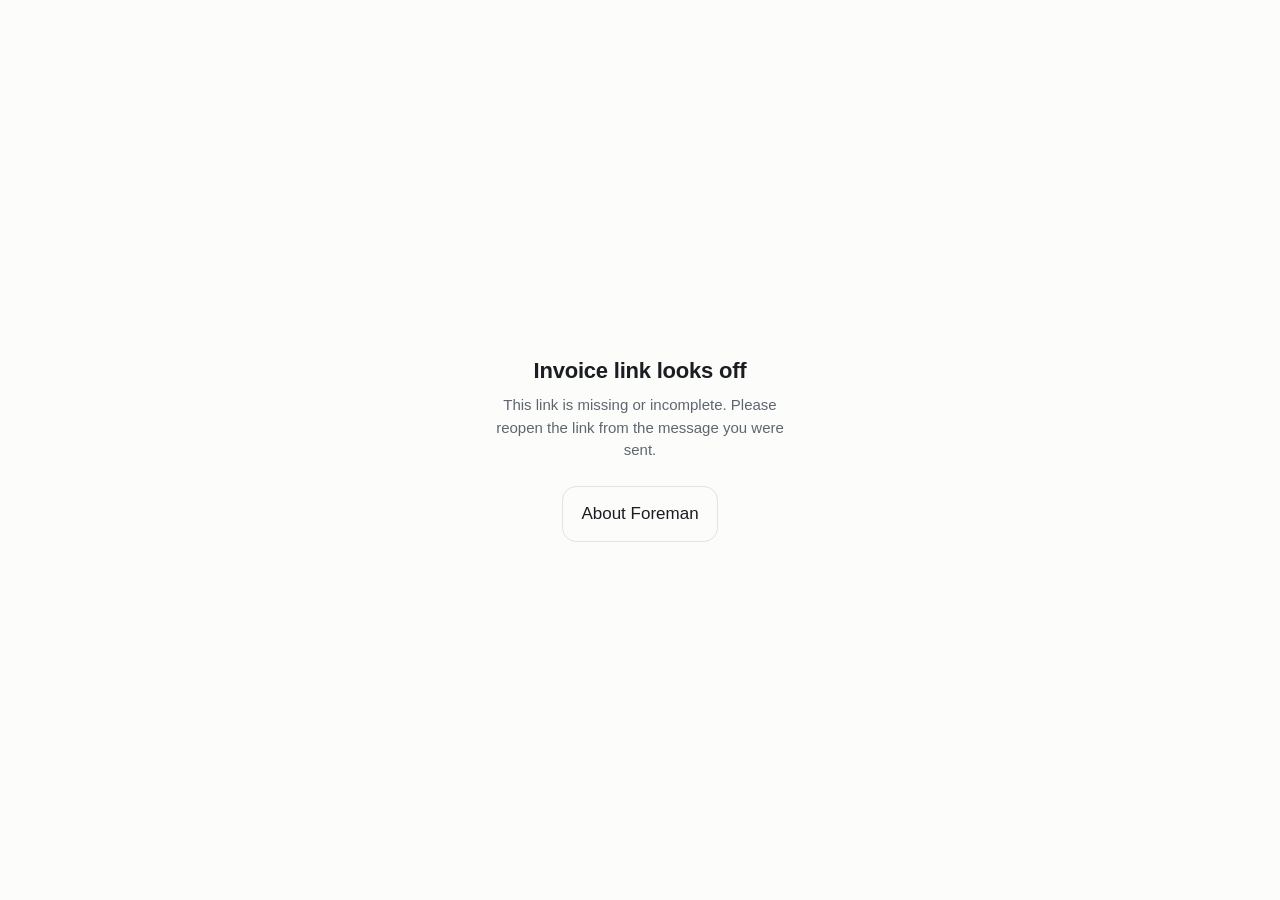
==== i/index.html @ 7fac0b07 "Foreman website: landing, privacy, terms, support, homeowner quote/invoice pages Co-Authored-By: Cla" ====
<!DOCTYPE html>
<html lang="en">
<head>
<meta charset="utf-8">
<meta name="viewport" content="width=device-width, initial-scale=1, viewport-fit=cover">
<title>Invoice — Foreman</title>
<meta name="description" content="Your invoice.">
<meta name="robots" content="noindex">
<meta name="theme-color" content="#fcfcfa" media="(prefers-color-scheme: light)">
<meta name="theme-color" content="#15171a" media="(prefers-color-scheme: dark)">
<link rel="stylesheet" href="/assets/foreman.css">
</head>
<body>

<div id="root" class="doc-wrap">
  <div id="loading" class="state-pad">
    <div class="spinner" aria-hidden="true"></div>
    <div class="state-body">Loading your invoice…</div>
  </div>
</div>

<script src="/assets/foreman.js"></script>
<script>
(function () {
  'use strict';
  var F = window.Foreman;
  var token = F.getToken();
  var root = document.getElementById('root');
  var CCY = 'USD';

  function stateScreen(title, body, link) {
    root.innerHTML =
      '<div class="state-pad">' +
        '<div class="state-title">' + F.escapeHtml(title) + '</div>' +
        '<div class="state-body">' + F.escapeHtml(body) + '</div>' +
        (link ? '<a class="btn-quiet" style="margin-top:14px" href="' + link.href + '">' + F.escapeHtml(link.label) + '</a>' : '') +
      '</div>';
  }

  if (!token || token.length < 16) {
    stateScreen('Invoice link looks off',
      'This link is missing or incomplete. Please reopen the link from the message you were sent.',
      { href: 'https://' + location.host + '/', label: 'About Foreman' });
    return;
  }

  function logoBadge(biz) {
    if (biz.logo_url) {
      return '<div class="logo-badge"><img src="' + F.escapeHtml(biz.logo_url) +
        '" alt="" onerror="this.parentNode.textContent=\'' + F.escapeHtml(F.initials(biz.name)) + '\'"></div>';
    }
    return '<div class="logo-badge">' + F.escapeHtml(F.initials(biz.name)) + '</div>';
  }
  function bizMeta(biz) {
    var bits = [];
    if (biz.license_no) bits.push('Lic #' + F.escapeHtml(biz.license_no));
    if (biz.insurance_no) bits.push('Insured');
    if (biz.phone) bits.push(F.escapeHtml(biz.phone));
    return bits.join(' · ');
  }
  function linesHtml(lines) {
    if (!lines || !lines.length) return '';
    return lines.map(function (l, i) {
      var last = i === lines.length - 1;
      var qty = F.lineQty(l);
      return '<div class="line"' + (last ? ' style="border-bottom:0"' : '') + '>' +
        '<div style="min-width:0">' +
          '<div class="line-desc">' + F.escapeHtml(l.description || '') + '</div>' +
          (qty ? '<div class="line-qty">' + F.escapeHtml(qty) + '</div>' : '') +
        '</div>' +
        '<div class="line-amt money-m">' + F.money(l.total, CCY) + '</div>' +
      '</div>';
    }).join('');
  }

  // Derive status: explicit doc.status, else infer from amounts + due date.
  function deriveState(doc) {
    var total = Number(doc.total || 0);
    var paid = Number(doc.amount_paid || 0);
    var balance = Math.max(0, total - paid);
    var status = doc.status;
    var overdue = false;
    if (status !== 'paid' && balance > 0 && doc.due_date) {
      var due = new Date(doc.due_date);
      if (!isNaN(due.getTime()) && due.getTime() < Date.now()) overdue = true;
    }
    var kind;
    if (status === 'paid' || balance <= 0) kind = 'paid';
    else if (paid > 0) kind = 'partial';
    else if (overdue || status === 'overdue') kind = 'overdue';
    else kind = 'due';
    return { kind: kind, total: total, paid: paid, balance: balance };
  }

  function stampFor(kind) {
    var label = { paid: 'Paid', partial: 'Partial', overdue: 'Overdue', due: 'Due' }[kind];
    return '<span class="stamp stamp--' + kind + ' stamp--animate">' + label + '</span>';
  }

  function render(payload) {
    var doc = payload.document;
    var biz = payload.business || {};
    var lines = payload.lines || [];
    CCY = biz.currency || 'USD';
    var st = deriveState(doc);

    var billedTo = payload.client_first_name ? F.escapeHtml(payload.client_first_name) : 'You';

    // Big balance / paid block.
    var balanceBlock;
    if (st.kind === 'paid') {
      var paidWhen = doc.due_date ? '' : '';
      balanceBlock =
        '<div class="balance-block">' +
          '<div class="balance-label">Balance due</div>' +
          '<div class="money-xl" style="color:var(--cash)">' + F.money(0, CCY) + '</div>' +
          '<div class="balance-note" style="color:var(--cash)">Paid in full — thank you!</div>' +
        '</div>';
    } else {
      var paidNote = st.paid > 0
        ? '<div class="balance-note" style="color:var(--cash)">' + F.money(st.paid, CCY) + ' paid — thanks</div>'
        : '';
      var dueNote = '';
      if (st.kind === 'overdue' && doc.due_date) {
        dueNote = '<div class="balance-note" style="color:var(--alarm)">Was due ' + F.escapeHtml(F.formatDate(doc.due_date)) + '</div>';
      } else if (doc.due_date) {
        dueNote = '<div class="balance-note">Due ' + F.escapeHtml(F.formatDate(doc.due_date)) + '</div>';
      }
      balanceBlock =
        '<div class="balance-block">' +
          '<div class="balance-label">Balance due</div>' +
          '<div class="money-xl">' + F.money(st.balance, CCY) + '</div>' +
          paidNote + dueNote +
        '</div>';
    }

    // Totals: total, payments applied, bottom line.
    var paymentRow = st.paid > 0
      ? '<div class="total-row" style="margin-top:8px"><div class="total-label">Paid to date</div>' +
        '<div class="money-s" style="color:var(--cash)">−' + F.money(st.paid, CCY) + '</div></div>'
      : '';
    var bottomLabel = st.kind === 'paid' ? 'Paid in full' : 'Balance due';
    var bottomColor = st.kind === 'paid' ? 'var(--cash)' : (st.kind === 'overdue' ? 'var(--alarm)' : 'var(--ink)');
    var bottomAmt = st.kind === 'paid' ? F.money(st.total, CCY) : F.money(st.balance, CCY);

    var taxRow = (Number(doc.tax_amount) > 0 || Number(doc.tax_rate) > 0)
      ? '<div class="total-row"><div class="total-label">Tax' +
          (doc.tax_rate ? ' (' + doc.tax_rate + '%)' : '') + '</div>' +
          '<div class="money-s">' + F.money(doc.tax_amount, CCY) + '</div></div>'
      : '';

    var issued = doc.due_date ? '' : '';
    var dueLine = doc.due_date
      ? '<div class="meta-sub">Due ' + F.escapeHtml(F.formatDate(doc.due_date)) + '</div>'
      : '';

    // Payment instructions (no online payment in scope — never a fake button).
    var payHint;
    if (st.kind === 'paid') {
      payHint = 'This page is your receipt. Thank you for your business.';
    } else {
      var contact = biz.email ? biz.email : (biz.phone ? biz.phone : 'the business');
      payHint = 'To pay ' + F.money(st.balance, CCY) + ', contact ' +
        F.escapeHtml(biz.name || 'the business') +
        (biz.email || biz.phone ? ' at ' + F.escapeHtml(contact) : '') +
        ' to arrange payment. Or reply to the message this invoice came from.';
    }
    var terms = biz.terms ? ' ' + F.escapeHtml(biz.terms) : '';

    var contactBtn = '';
    if (st.kind !== 'paid' && (biz.email || biz.phone)) {
      var href = biz.email
        ? 'mailto:' + biz.email + '?subject=' + encodeURIComponent('Payment for invoice' + (doc.number != null ? ' #' + doc.number : ''))
        : 'sms:' + String(biz.phone).replace(/[^\d+]/g, '');
      contactBtn = '<div class="dock"><div class="dock-inner">' +
        '<a class="btn-primary" style="display:flex;align-items:center;justify-content:center;text-decoration:none" href="' + href + '">Contact about payment</a>' +
        '</div></div>';
    }

    var watermark = biz.watermark ? '<span class="watermark-note">Made with Foreman</span>' : '';

    root.innerHTML =
      '<div class="doc-col">' +
        '<div class="doc-card">' +
          '<div class="letterhead">' +
            '<div class="letterhead-row">' +
              logoBadge(biz) +
              '<div style="min-width:0">' +
                '<div class="biz-name">' + F.escapeHtml(biz.name || 'Your tradesperson') + '</div>' +
                (bizMeta(biz) ? '<div class="biz-meta">' + bizMeta(biz) + '</div>' : '') +
              '</div>' +
            '</div>' +
            '<div class="letterhead-stamp">' + stampFor(st.kind) + '</div>' +
          '</div>' +
          '<div class="doc-hr doc-hr--inset"></div>' +
          '<div class="meta-row">' +
            '<div>' +
              '<div class="meta-label">Billed to</div>' +
              '<div class="meta-strong">' + billedTo + '</div>' +
            '</div>' +
            '<div class="meta-right">' +
              '<div class="meta-label">Invoice' + (doc.number != null ? ' #' + F.escapeHtml(String(doc.number)) : '') + '</div>' +
              dueLine +
            '</div>' +
          '</div>' +
          '<div class="doc-hr"></div>' +
          balanceBlock +
          '<div class="doc-hr"></div>' +
          linesHtml(lines) +
          '<div class="totals">' +
            '<div class="total-row"><div class="total-label">Subtotal</div>' +
              '<div class="money-s">' + F.money(doc.subtotal, CCY) + '</div></div>' +
            taxRow +
            '<div class="total-row" style="margin-top:8px"><div class="total-label">Total</div>' +
              '<div class="money-s">' + F.money(st.total, CCY) + '</div></div>' +
            paymentRow +
            '<div class="totals-rule"></div>' +
            '<div class="total-row"><div class="grand-label">' + bottomLabel + '</div>' +
              '<div class="money-m" style="color:' + bottomColor + '">' + bottomAmt + '</div></div>' +
          '</div>' +
          '<div class="doc-hr doc-hr--inset"></div>' +
          '<div class="footnote">' + payHint + terms + '</div>' +
        '</div>' +
        '<div class="sent-with"><a href="https://' + location.host + '/">Sent with Foreman</a>' + watermark + '</div>' +
      '</div>' +
      contactBtn;
  }

  F.fetchDocument('invoice', token).then(function (res) {
    if (res.status === 404) {
      stateScreen('Invoice not found',
        'This invoice link is invalid or has been removed. Double-check the link, or reach out to the business that sent it.',
        { href: 'https://' + location.host + '/', label: 'About Foreman' });
      return;
    }
    if (!res.ok || !res.data || !res.data.document) {
      stateScreen('Couldn’t load this invoice',
        'Something went wrong on our end. Please try again in a moment.', null);
      return;
    }
    render(res.data);
  }).catch(function () {
    stateScreen('Couldn’t load this invoice',
      'Check your internet connection and try again.', null);
  });
})();
</script>
</body>
</html>
---- assets/foreman.css ----
/* Foreman web tokens + shared styles.
   Source of truth: ios/Foreman/DesignSystem/Tokens.swift and web/styles/tokens.css.
   Pure CSS, no build step. Mobile-first. */

:root {
  --ink: #1a1d21;
  --paper: #fcfcfa;
  --paper-raised: #ffffff;
  --steel: #5e6670;
  --hairline: #e4e2dd;
  --blaze: #ff6b2c;       /* Accept & sign CTA only */
  --cash: #1e7f4f;
  --flag: #d97e00;
  --alarm: #c92f2f;

  --radius-card: 14px;
  --radius-sheet: 20px;
  --pad-s: 16px;
  --pad-m: 20px;
  --pad-l: 24px;

  --font-ui: -apple-system, BlinkMacSystemFont, "SF Pro Text", "Segoe UI", Roboto, sans-serif;
  --font-money: ui-rounded, "SF Pro Rounded", -apple-system, "Segoe UI", sans-serif;

  --shadow-card: 0 1px 3px rgba(26, 29, 33, 0.05);
  --shadow-cta: 0 6px 18px rgba(255, 107, 44, 0.3);
}

@media (prefers-color-scheme: dark) {
  :root {
    --ink: #f3f2ef;
    --paper: #15171a;
    --paper-raised: #1e2125;
    --steel: #9ba1a8;
    --hairline: #2a2e33;
    --blaze: #ff7a3d;
    --cash: #34c779;
    --flag: #e8930f;
    --alarm: #e0524f;
    --shadow-card: 0 1px 3px rgba(0, 0, 0, 0.3);
  }
}

* { box-sizing: border-box; }

html, body {
  margin: 0;
  padding: 0;
  background: var(--paper);
  color: var(--ink);
  font-family: var(--font-ui);
  -webkit-font-smoothing: antialiased;
  text-rendering: optimizeLegibility;
}

a { color: inherit; }

/* ---- Money type ---- */
.money-xl { font-family: var(--font-money); font-weight: 800; font-size: 40px; line-height: 1.1; font-variant-numeric: tabular-nums; }
.money-l  { font-family: var(--font-money); font-weight: 800; font-size: 32px; line-height: 1.1; font-variant-numeric: tabular-nums; }
.money-m  { font-family: var(--font-money); font-weight: 700; font-size: 22px; font-variant-numeric: tabular-nums; }
.money-s  { font-family: var(--font-money); font-weight: 600; font-size: 17px; font-variant-numeric: tabular-nums; }

/* ---- The Stamp — the brand signature ---- */
.stamp {
  display: inline-block;
  padding: 4px 14px;
  border: 2.5px solid currentColor;
  border-radius: 8px;
  transform: rotate(-4deg);
  opacity: 0.85;
  font-weight: 800;
  font-size: 13px;
  letter-spacing: 0.08em;
  text-transform: uppercase;
  font-stretch: condensed;
  white-space: nowrap;
  font-family: var(--font-ui);
}
.stamp--sent, .stamp--viewed, .stamp--declined, .stamp--draft, .stamp--due { color: var(--steel); }
.stamp--accepted, .stamp--paid { color: var(--cash); }
.stamp--partial { color: var(--flag); }
.stamp--overdue { color: var(--alarm); }

@keyframes stamp-slam {
  0% { transform: rotate(-4deg) scale(1.6); opacity: 0; }
  60% { transform: rotate(-4deg) scale(0.96); opacity: 0.9; }
  100% { transform: rotate(-4deg) scale(1); opacity: 0.85; }
}
.stamp--animate { animation: stamp-slam 0.35s cubic-bezier(0.2, 0.9, 0.3, 1.2) both; }

@keyframes fade-in { 0% { opacity: 0; } 100% { opacity: 1; } }
@keyframes sheet-up { 0% { transform: translateY(100%); } 100% { transform: translateY(0); } }

@media (prefers-reduced-motion: reduce) {
  .stamp--animate { animation: none; }
  *, *::before, *::after { animation-duration: 0.001ms !important; animation-iteration-count: 1 !important; transition-duration: 0.001ms !important; }
}

/* ---- Buttons ---- */
.btn-primary {
  flex: 1;
  min-height: 56px;
  background: var(--blaze);
  color: #fff;
  border: 0;
  border-radius: var(--radius-card);
  font: 600 17px var(--font-ui);
  cursor: pointer;
  box-shadow: var(--shadow-cta);
  transition: transform 0.12s ease, filter 0.12s ease;
}
.btn-primary:active { transform: scale(0.985); filter: brightness(0.96); }
.btn-primary:disabled { opacity: 0.5; cursor: default; box-shadow: none; }

.btn-quiet {
  display: inline-flex;
  align-items: center;
  justify-content: center;
  min-height: 56px;
  padding: 0 18px;
  background: transparent;
  color: var(--ink);
  border: 1px solid var(--hairline);
  border-radius: var(--radius-card);
  font: 500 17px var(--font-ui);
  text-decoration: none;
  cursor: pointer;
}

/* ---- Document card (quote / invoice) ---- */
.doc-wrap {
  min-height: 100vh;
  display: flex;
  flex-direction: column;
  align-items: center;
}
.doc-col {
  width: 100%;
  max-width: 480px;
  padding: 20px 16px 0;
}
.doc-card {
  background: var(--paper-raised);
  border: 1px solid var(--hairline);
  border-radius: var(--radius-card);
  box-shadow: var(--shadow-card);
  position: relative;
  overflow: hidden;
}
.doc-hr { height: 1px; background: var(--hairline); }
.doc-hr--inset { margin: 0 20px; }

.letterhead { padding: 24px 20px 18px; position: relative; }
.letterhead-row { display: flex; align-items: center; gap: 13px; padding-right: 92px; }
.logo-badge {
  width: 48px; height: 48px; border-radius: 11px;
  background: var(--ink); color: var(--paper);
  display: flex; align-items: center; justify-content: center;
  font-size: 19px; font-weight: 800; flex: none; overflow: hidden;
}
.logo-badge img { width: 100%; height: 100%; object-fit: cover; }
.biz-name { font-size: 19px; font-weight: 800; letter-spacing: -0.01em; }
.biz-meta { font-size: 12px; font-weight: 500; color: var(--steel); margin-top: 2px; letter-spacing: 0.02em; }
.letterhead-stamp { position: absolute; top: 18px; right: 18px; }

.meta-row { padding: 16px 20px; display: flex; justify-content: space-between; gap: 12px; }
.meta-label { font-size: 12px; font-weight: 600; color: var(--steel); }
.meta-strong { font-size: 16px; font-weight: 600; margin-top: 2px; }
.meta-sub { font-size: 14px; color: var(--steel); margin-top: 1px; }
.meta-right { text-align: right; }

.scope { padding: 16px 20px; }
.scope-title { font-size: 12px; font-weight: 600; color: var(--steel); }
.scope-body { font-size: 15px; line-height: 1.55; margin-top: 6px; text-wrap: pretty; }

.line {
  padding: 14px 20px;
  display: flex; align-items: center; justify-content: space-between; gap: 12px;
  border-bottom: 1px solid var(--hairline);
}
.line-desc { font-size: 15px; font-weight: 600; }
.line-qty { font-size: 13px; color: var(--steel); margin-top: 2px; }
.line-amt { flex: none; }

.totals { padding: 16px 20px 18px; }
.total-row { display: flex; justify-content: space-between; align-items: baseline; }
.total-row + .total-row { margin-top: 8px; }
.total-label { font-size: 15px; color: var(--steel); }
.grand-label { font-size: 17px; font-weight: 700; color: var(--ink); }
.totals-rule { height: 1px; background: var(--hairline); margin: 14px 0 12px; }

.balance-block { padding: 18px 20px; }
.balance-label { font-size: 13px; font-weight: 600; color: var(--steel); }
.balance-note { margin-top: 4px; font-size: 15px; font-weight: 600; }

.footnote { padding: 14px 20px 18px; font-size: 13px; color: var(--steel); line-height: 1.5; }
.excl { padding: 14px 20px; }
.excl-label { font-size: 12px; font-weight: 600; color: var(--steel); }
.excl-body { font-size: 14px; color: var(--steel); margin-top: 3px; line-height: 1.45; }

.sig-block { padding: 16px 20px 20px; animation: fade-in 0.5s ease-out both; }
.sig-img { height: 56px; display: block; max-width: 260px; }
.sig-line { height: 1px; background: var(--ink); opacity: 0.5; max-width: 260px; }
.sig-caption { font-size: 13px; color: var(--steel); margin-top: 6px; }

.sent-with {
  text-align: center;
  padding: 20px 0 8px;
  font-size: 13px;
  color: var(--steel);
}
.sent-with a { color: var(--steel); text-decoration: none; font-weight: 600; }
.watermark-note { display: block; font-size: 11px; opacity: 0.7; margin-top: 2px; }

/* ---- Sticky accept / pay bar ---- */
.dock {
  position: fixed; left: 0; right: 0; bottom: 0; z-index: 20;
  background: var(--paper-raised);
  border-top: 1px solid var(--hairline);
}
.dock-inner {
  max-width: 480px; margin: 0 auto;
  display: flex; gap: 12px;
  padding: 12px 16px calc(16px + env(safe-area-inset-bottom));
}
.dock-note { font-size: 13px; color: var(--steel); text-align: center; margin-top: 8px; }

/* ---- Bottom sheet ---- */
.scrim {
  position: fixed; inset: 0; z-index: 30;
  background: rgba(26, 29, 33, 0.35);
  animation: fade-in 0.25s ease-out both;
}
.sheet {
  position: fixed; left: 0; right: 0; bottom: 0; z-index: 31;
  animation: sheet-up 0.32s cubic-bezier(0.2, 0.9, 0.3, 1) both;
}
.sheet-card {
  max-width: 480px; margin: 0 auto;
  background: var(--paper-raised);
  border-radius: var(--radius-sheet) var(--radius-sheet) 0 0;
  padding: 22px 20px calc(26px + env(safe-area-inset-bottom));
  box-shadow: 0 -8px 32px rgba(26, 29, 33, 0.18);
}
.sheet-title { font-size: 20px; font-weight: 800; }
.sheet-sub { font-size: 15px; color: var(--steel); margin-top: 4px; }
.sig-canvas-wrap { position: relative; margin-top: 16px; }
canvas.sig {
  width: 100%; height: 160px; display: block;
  background: var(--paper);
  border: 1px solid var(--hairline);
  border-radius: 10px;
  touch-action: none; cursor: crosshair;
}
.sig-hint {
  position: absolute; inset: 0;
  display: flex; align-items: center; justify-content: center;
  font-size: 15px; color: var(--steel); pointer-events: none;
}
.sig-clear {
  font-size: 15px; font-weight: 500; color: var(--steel);
  text-decoration: underline; text-underline-offset: 3px;
  cursor: pointer; padding: 10px 4px; background: none; border: 0;
  font-family: inherit;
}
.field-label { font-size: 13px; font-weight: 600; color: var(--steel); margin: 4px 4px 6px; }
.field {
  width: 100%; min-height: 56px;
  border: 1px solid var(--hairline); border-radius: var(--radius-card);
  padding: 0 16px; font: 600 17px var(--font-ui);
  color: var(--ink); background: var(--paper-raised); outline: none;
}
.field:focus { border-color: var(--steel); }

/* ---- Status / loading / error states ---- */
.state-pad {
  max-width: 480px; margin: 0 auto;
  min-height: 100vh; display: flex; flex-direction: column;
  align-items: center; justify-content: center;
  text-align: center; padding: 40px 24px;
  gap: 10px;
}
.state-title { font-size: 22px; font-weight: 800; letter-spacing: -0.01em; }
.state-body { font-size: 15px; color: var(--steel); line-height: 1.5; max-width: 320px; }
.spinner {
  width: 28px; height: 28px;
  border: 3px solid var(--hairline);
  border-top-color: var(--steel);
  border-radius: 50%;
  animation: spin 0.8s linear infinite;
}
@keyframes spin { to { transform: rotate(360deg); } }
@media (prefers-reduced-motion: reduce) { .spinner { animation: none; } }

.toast {
  position: fixed; left: 50%; bottom: calc(90px + env(safe-area-inset-bottom));
  transform: translateX(-50%);
  background: var(--ink); color: var(--paper);
  padding: 12px 18px; border-radius: 12px;
  font-size: 14px; font-weight: 600; z-index: 40;
  box-shadow: 0 8px 24px rgba(0,0,0,0.25);
  max-width: calc(100% - 32px);
}

/* ---- Marketing / content pages ---- */
.shell { max-width: 760px; margin: 0 auto; padding: 0 24px; }

.site-nav {
  display: flex; align-items: center; justify-content: space-between;
  max-width: 1040px; margin: 0 auto; padding: 22px 24px;
}
.brand {
  display: inline-flex; align-items: center; gap: 10px;
  font-size: 18px; font-weight: 800; letter-spacing: -0.01em;
  text-decoration: none; color: var(--ink);
}
.brand .mark {
  width: 30px; height: 30px; border-radius: 8px;
  background: var(--ink); color: var(--paper);
  display: grid; place-items: center; font-size: 15px; font-weight: 800;
}
.nav-links { display: flex; gap: 22px; font-size: 15px; font-weight: 500; }
.nav-links a { color: var(--steel); text-decoration: none; }
.nav-links a:hover { color: var(--ink); }

.hero {
  max-width: 1040px; margin: 0 auto;
  padding: 36px 24px 64px;
  text-align: center;
}
.eyebrow {
  display: inline-block;
  font-size: 13px; font-weight: 700; letter-spacing: 0.06em;
  text-transform: uppercase; color: var(--blaze);
  margin-bottom: 18px;
}
.hero h1 {
  font-size: clamp(34px, 7vw, 56px);
  line-height: 1.04;
  letter-spacing: -0.03em;
  font-weight: 800;
  margin: 0 auto;
  max-width: 12ch;
}
.hero p.lede {
  font-size: clamp(17px, 2.4vw, 20px);
  color: var(--steel);
  line-height: 1.5;
  max-width: 46ch;
  margin: 20px auto 0;
}
.cta-row {
  display: flex; gap: 12px; justify-content: center;
  margin-top: 32px; flex-wrap: wrap;
}
.btn-store {
  display: inline-flex; align-items: center; gap: 10px;
  min-height: 54px; padding: 0 26px;
  background: var(--ink); color: var(--paper);
  border-radius: var(--radius-card);
  font-size: 17px; font-weight: 600; text-decoration: none;
}
.btn-ghost {
  display: inline-flex; align-items: center;
  min-height: 54px; padding: 0 22px;
  border: 1px solid var(--hairline);
  border-radius: var(--radius-card);
  font-size: 17px; font-weight: 500; text-decoration: none; color: var(--ink);
}
.hero-note { font-size: 13px; color: var(--steel); margin-top: 18px; }

/* hero document preview */
.hero-proof {
  max-width: 420px; margin: 48px auto 0;
  position: relative;
}
.hero-proof .doc-card { text-align: left; }

.section { max-width: 1040px; margin: 0 auto; padding: 24px 24px 56px; }
.section-head { text-align: center; max-width: 640px; margin: 0 auto 36px; }
.section-head h2 { font-size: clamp(26px, 4vw, 34px); letter-spacing: -0.02em; margin: 0; }
.section-head p { color: var(--steel); font-size: 17px; line-height: 1.5; margin: 12px 0 0; }

.cards { display: grid; gap: 16px; grid-template-columns: repeat(auto-fit, minmax(240px, 1fr)); }
.feature {
  background: var(--paper-raised);
  border: 1px solid var(--hairline);
  border-radius: var(--radius-card);
  padding: 24px;
  box-shadow: var(--shadow-card);
}
.feature .icon {
  width: 40px; height: 40px; border-radius: 10px;
  background: var(--paper); border: 1px solid var(--hairline);
  display: grid; place-items: center; font-size: 20px; margin-bottom: 14px;
}
.feature h3 { font-size: 18px; margin: 0 0 6px; letter-spacing: -0.01em; }
.feature p { font-size: 15px; color: var(--steel); line-height: 1.5; margin: 0; }

.steps { counter-reset: step; display: grid; gap: 14px; max-width: 620px; margin: 0 auto; }
.step { display: flex; gap: 16px; align-items: flex-start; }
.step .num {
  counter-increment: step; flex: none;
  width: 34px; height: 34px; border-radius: 50%;
  background: var(--ink); color: var(--paper);
  display: grid; place-items: center; font-weight: 800; font-size: 15px;
}
.step .num::before { content: counter(step); }
.step h3 { font-size: 17px; margin: 4px 0 4px; }
.step p { font-size: 15px; color: var(--steel); line-height: 1.5; margin: 0; }

.cta-band {
  max-width: 760px; margin: 16px auto 0;
  background: var(--ink); color: var(--paper);
  border-radius: var(--radius-sheet);
  padding: 48px 32px; text-align: center;
}
.cta-band h2 { font-size: clamp(24px, 4vw, 32px); margin: 0 0 10px; letter-spacing: -0.02em; }
.cta-band p { color: rgba(255,255,255,0.7); font-size: 17px; margin: 0 0 26px; }
.cta-band .btn-store { background: var(--paper); color: var(--ink); }

.site-footer {
  border-top: 1px solid var(--hairline);
  margin-top: 64px;
}
.footer-inner {
  max-width: 1040px; margin: 0 auto; padding: 32px 24px;
  display: flex; flex-wrap: wrap; gap: 16px;
  align-items: center; justify-content: space-between;
}
.footer-links { display: flex; gap: 20px; flex-wrap: wrap; font-size: 14px; }
.footer-links a { color: var(--steel); text-decoration: none; }
.footer-links a:hover { color: var(--ink); }
.footer-copy { font-size: 13px; color: var(--steel); }

/* ---- Legal / document content pages ---- */
.doc-page { max-width: 720px; margin: 0 auto; padding: 16px 24px 80px; }
.doc-page .lead {
  font-size: 16px; color: var(--steel); line-height: 1.6;
  border-left: 3px solid var(--hairline); padding-left: 16px; margin: 8px 0 28px;
}
.doc-page h1 { font-size: clamp(28px, 5vw, 38px); letter-spacing: -0.02em; margin: 8px 0 6px; }
.doc-page .effective { font-size: 14px; color: var(--steel); font-weight: 600; margin: 0 0 28px; }
.doc-page h2 { font-size: 21px; letter-spacing: -0.01em; margin: 36px 0 10px; }
.doc-page h3 { font-size: 17px; margin: 22px 0 6px; }
.doc-page p, .doc-page li { font-size: 16px; line-height: 1.65; color: var(--ink); }
.doc-page p { margin: 0 0 14px; }
.doc-page ul { padding-left: 22px; margin: 0 0 16px; }
.doc-page li { margin: 0 0 8px; }
.doc-page a { color: var(--blaze); text-decoration: underline; text-underline-offset: 2px; }
.doc-page strong { font-weight: 700; }
.doc-page .placeholder {
  background: rgba(255,107,44,0.10);
  border-radius: 4px; padding: 0 4px;
  font-weight: 600; color: inherit; white-space: nowrap;
}
.back-home {
  display: inline-flex; align-items: center; gap: 6px;
  font-size: 14px; font-weight: 600; color: var(--steel);
  text-decoration: none; margin: 24px 0 0;
}

/* FAQ */
.faq details {
  border: 1px solid var(--hairline);
  border-radius: var(--radius-card);
  background: var(--paper-raised);
  padding: 0 20px; margin-bottom: 12px;
}
.faq summary {
  list-style: none; cursor: pointer;
  padding: 18px 0; font-size: 16px; font-weight: 600;
  display: flex; justify-content: space-between; align-items: center; gap: 12px;
}
.faq summary::-webkit-details-marker { display: none; }
.faq summary::after { content: "+"; color: var(--steel); font-size: 22px; font-weight: 400; }
.faq details[open] summary::after { content: "\2013"; }
.faq details[open] summary { padding-bottom: 8px; }
.faq .answer { font-size: 15px; color: var(--steel); line-height: 1.6; padding: 0 0 18px; }
.faq .answer a { color: var(--blaze); }

.contact-card {
  background: var(--paper-raised);
  border: 1px solid var(--hairline);
  border-radius: var(--radius-card);
  padding: 24px; box-shadow: var(--shadow-card);
  margin: 8px 0 32px;
}
.contact-card h2 { margin-top: 0; }
.contact-card .email-btn {
  display: inline-flex; align-items: center; gap: 8px;
  min-height: 50px; padding: 0 22px; margin-top: 8px;
  background: var(--blaze); color: #fff;
  border-radius: var(--radius-card);
  font-size: 16px; font-weight: 600; text-decoration: none;
}

.visually-hidden {
  position: absolute; width: 1px; height: 1px;
  padding: 0; margin: -1px; overflow: hidden;
  clip: rect(0 0 0 0); white-space: nowrap; border: 0;
}
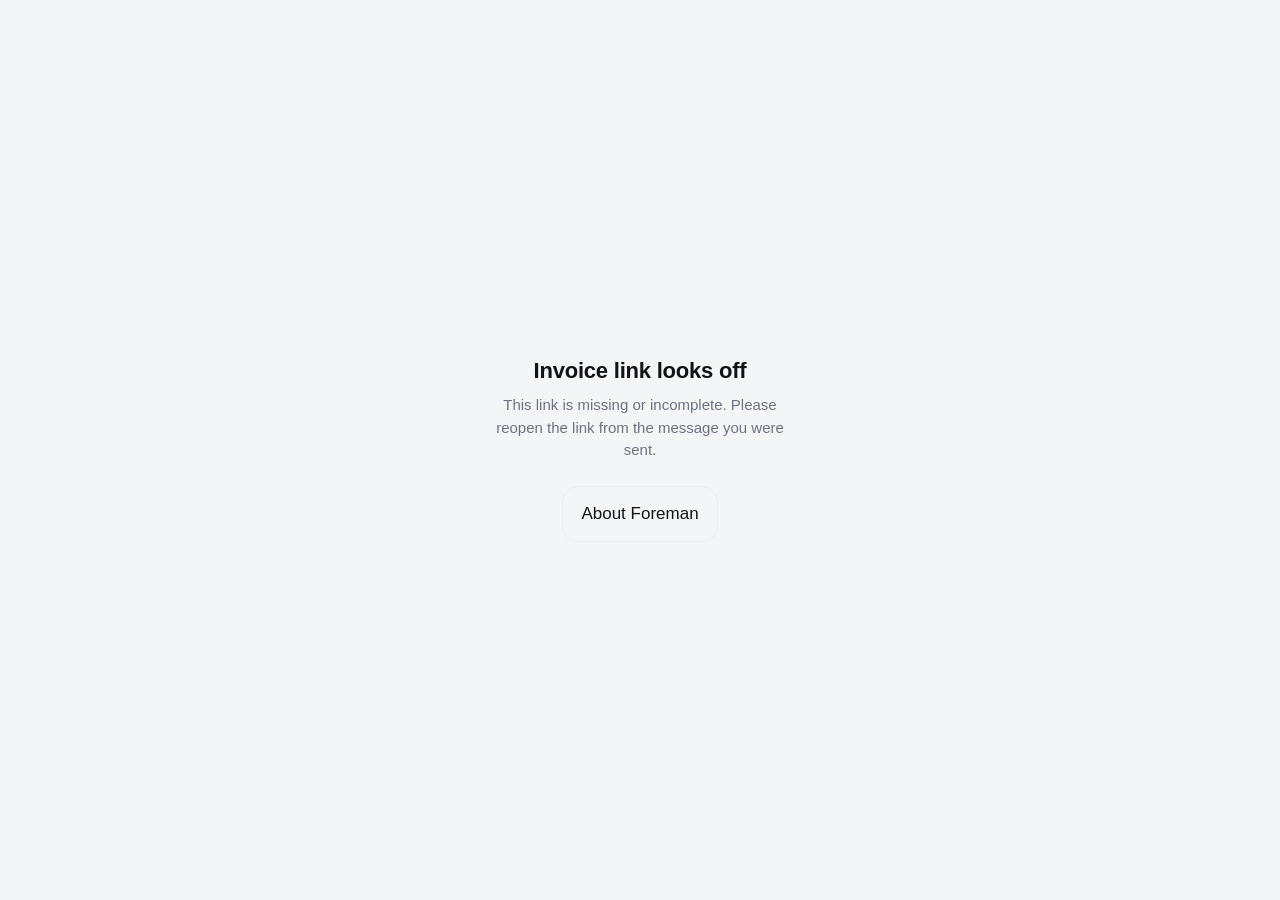
==== commit 5c77e9a3: "Redesign homeowner pages to the "quiet premium fintech" language Match the iOS app's redesign: indig" ====
--- a/i/index.html
+++ b/i/index.html
@@ -6,9 +6,10 @@
 <title>Invoice — Foreman</title>
 <meta name="description" content="Your invoice.">
 <meta name="robots" content="noindex">
-<meta name="theme-color" content="#fcfcfa" media="(prefers-color-scheme: light)">
-<meta name="theme-color" content="#15171a" media="(prefers-color-scheme: dark)">
+<meta name="theme-color" content="#f4f5f7" media="(prefers-color-scheme: light)">
+<meta name="theme-color" content="#0f1115" media="(prefers-color-scheme: dark)">
 <link rel="stylesheet" href="/assets/foreman.css">
+<script src="https://js.stripe.com/v3/"></script>
 </head>
 <body>
 
@@ -27,6 +28,7 @@
   var token = F.getToken();
   var root = document.getElementById('root');
   var CCY = 'USD';
+  var confettiFired = false;   // guard: fire the paid-confetti burst only once
 
   function stateScreen(title, body, link) {
     root.innerHTML =
@@ -58,6 +60,18 @@
     if (biz.phone) bits.push(F.escapeHtml(biz.phone));
     return bits.join(' · ');
   }
+  function thumbsHtml(line) {
+    var photos = line && line.photo_paths;
+    if (!photos || !photos.length) return '';
+    var imgs = photos.map(function (url) {
+      if (!url) return '';
+      return '<img src="' + F.escapeHtml(url) + '" alt="" loading="lazy" ' +
+        'onerror="this.style.display=\'none\'">';
+    }).join('');
+    if (!imgs) return '';
+    return '<div class="line-thumbs">' + imgs + '</div>';
+  }
+
   function linesHtml(lines) {
     if (!lines || !lines.length) return '';
     return lines.map(function (l, i) {
@@ -67,6 +81,7 @@
         '<div style="min-width:0">' +
           '<div class="line-desc">' + F.escapeHtml(l.description || '') + '</div>' +
           (qty ? '<div class="line-qty">' + F.escapeHtml(qty) + '</div>' : '') +
+          thumbsHtml(l) +
         '</div>' +
         '<div class="line-amt money-m">' + F.money(l.total, CCY) + '</div>' +
       '</div>';
@@ -154,10 +169,15 @@
       ? '<div class="meta-sub">Due ' + F.escapeHtml(F.formatDate(doc.due_date)) + '</div>'
       : '';
 
-    // Payment instructions (no online payment in scope — never a fake button).
+    // Payment instructions. If the business has online payments on, the dock shows
+    // a real Pay button (card / Apple Pay via Stripe); otherwise fall back to contact.
+    var canPayOnline = !!biz.stripe_enabled && st.kind !== 'paid' && st.balance > 0;
     var payHint;
     if (st.kind === 'paid') {
       payHint = 'This page is your receipt. Thank you for your business.';
+    } else if (canPayOnline) {
+      payHint = 'Pay securely below by card or Apple Pay. Powered by Stripe — ' +
+        F.escapeHtml(biz.name || 'the business') + ' receives the payment directly.';
     } else {
       var contact = biz.email ? biz.email : (biz.phone ? biz.phone : 'the business');
       payHint = 'To pay ' + F.money(st.balance, CCY) + ', contact ' +
@@ -168,7 +188,11 @@
     var terms = biz.terms ? ' ' + F.escapeHtml(biz.terms) : '';
 
     var contactBtn = '';
-    if (st.kind !== 'paid' && (biz.email || biz.phone)) {
+    if (canPayOnline) {
+      contactBtn = '<div class="dock"><div class="dock-inner">' +
+        '<button id="pay-btn" type="button" class="btn-primary" style="width:100%;border:0;cursor:pointer">Pay ' + F.money(st.balance, CCY) + '</button>' +
+        '</div></div>';
+    } else if (st.kind !== 'paid' && (biz.email || biz.phone)) {
       var href = biz.email
         ? 'mailto:' + biz.email + '?subject=' + encodeURIComponent('Payment for invoice' + (doc.number != null ? ' #' + doc.number : ''))
         : 'sms:' + String(biz.phone).replace(/[^\d+]/g, '');
@@ -177,7 +201,11 @@
         '</div></div>';
     }
 
-    var watermark = biz.watermark ? '<span class="watermark-note">Made with Foreman</span>' : '';
+    // Tier-gated footer: only FREE-tier pros (biz.watermark) carry the quiet
+    // "Sent with Foreman" line. Paid Pros get no Foreman footer at all.
+    var sentWith = biz.watermark
+      ? '<div class="sent-with"><a href="https://' + location.host + '/">Sent with Foreman</a></div>'
+      : '';
 
     root.innerHTML =
       '<div class="doc-col">' +
@@ -221,9 +249,99 @@
           '<div class="doc-hr doc-hr--inset"></div>' +
           '<div class="footnote">' + payHint + terms + '</div>' +
         '</div>' +
-        '<div class="sent-with"><a href="https://' + location.host + '/">Sent with Foreman</a>' + watermark + '</div>' +
+        sentWith +
       '</div>' +
       contactBtn;
+
+    var payBtn = document.getElementById('pay-btn');
+    if (payBtn) {
+      payBtn.addEventListener('click', function () { startPayment(st.balance); });
+    }
+
+    // Cash-green confetti once when a paid invoice first renders.
+    if (st.kind === 'paid' && !confettiFired) {
+      confettiFired = true;
+      F.fireConfetti();
+    }
+  }
+
+  // ── Online payment (Stripe Payment Element) ──────────────────────────────
+  // Opens a bottom sheet, creates a PaymentIntent on the pro's connected
+  // account, mounts Stripe's Payment Element (card + Apple/Google Pay), and
+  // confirms. The stripe-webhook marks the invoice paid server-side; we reload
+  // so the page re-fetches and shows the Paid receipt.
+  function startPayment(balance) {
+    var pk = F.STRIPE_PK || '';
+    if (!window.Stripe || pk.indexOf('pk_') !== 0 || pk.indexOf('REPLACE') !== -1) {
+      alert('Online payment isn’t available yet. Please contact the business to arrange payment.');
+      return;
+    }
+
+    var ov = document.createElement('div');
+    ov.id = 'pay-overlay';
+    ov.style.cssText = 'position:fixed;inset:0;background:rgba(0,0,0,.45);display:flex;' +
+      'align-items:flex-end;justify-content:center;z-index:9999;animation:payfade .2s ease';
+    var amt = F.money(balance, CCY);
+    ov.innerHTML =
+      '<div style="background:var(--paper,#fff);width:100%;max-width:480px;' +
+        'border-radius:18px 18px 0 0;padding:20px 18px calc(20px + env(safe-area-inset-bottom));' +
+        'box-shadow:0 -8px 40px rgba(0,0,0,.22)">' +
+        '<div style="display:flex;align-items:center;justify-content:space-between;margin-bottom:16px">' +
+          '<div style="font-weight:800;font-size:18px;color:var(--ink,#15171a)">Pay ' + amt + '</div>' +
+          '<button id="pay-close" type="button" aria-label="Close" style="border:0;background:transparent;' +
+            'font-size:24px;line-height:1;color:var(--steel,#888);cursor:pointer;padding:0 4px">×</button>' +
+        '</div>' +
+        '<div id="payment-element" style="min-height:48px"></div>' +
+        '<div id="pay-error" role="alert" style="color:var(--alarm,#c0392b);font-size:14px;margin-top:10px"></div>' +
+        '<button id="pay-submit" type="button" class="btn-primary" disabled ' +
+          'style="width:100%;border:0;cursor:pointer;margin-top:16px;opacity:.6">Pay ' + amt + '</button>' +
+        '<div style="text-align:center;font-size:12px;color:var(--steel,#999);margin-top:12px">🔒 Secured by Stripe</div>' +
+      '</div>';
+    document.body.appendChild(ov);
+
+    var card = ov.firstChild;
+    var errEl = document.getElementById('pay-error');
+    var submitBtn = document.getElementById('pay-submit');
+    document.getElementById('pay-close').addEventListener('click', function () { ov.remove(); });
+    ov.addEventListener('click', function (e) { if (e.target === ov) ov.remove(); });
+
+    F.createPaymentIntent('invoice', token, Math.round(balance * 100)).then(function (res) {
+      if (!res.ok || !res.data || !res.data.client_secret) {
+        errEl.textContent = (res.data && res.data.error) ? res.data.error
+          : 'Couldn’t start the payment. Please try again or contact the business.';
+        return;
+      }
+      var stripe = Stripe(pk);
+      var elements = stripe.elements({ clientSecret: res.data.client_secret, appearance: { theme: 'stripe' } });
+      elements.create('payment').mount('#payment-element');
+      submitBtn.disabled = false;
+      submitBtn.style.opacity = '1';
+
+      submitBtn.addEventListener('click', function () {
+        submitBtn.disabled = true; submitBtn.style.opacity = '.6';
+        submitBtn.textContent = 'Processing…'; errEl.textContent = '';
+        stripe.confirmPayment({ elements: elements, redirect: 'if_required' }).then(function (result) {
+          if (result.error) {
+            errEl.textContent = result.error.message || 'Payment failed. Please try again.';
+            submitBtn.disabled = false; submitBtn.style.opacity = '1';
+            submitBtn.textContent = 'Pay ' + amt;
+          } else if (result.paymentIntent && result.paymentIntent.status === 'succeeded') {
+            card.innerHTML =
+              '<div style="text-align:center;padding:24px 0 8px">' +
+                '<div style="font-size:44px">✅</div>' +
+                '<div style="font-weight:800;font-size:20px;color:var(--cash,#1a7f4b);margin-top:10px">Paid ' + amt + '</div>' +
+                '<div style="color:var(--steel,#888);margin-top:6px">Thank you! Updating your receipt…</div>' +
+              '</div>';
+            setTimeout(function () { location.reload(); }, 2200);
+          } else {
+            errEl.textContent = 'Payment is processing — you can safely close this page.';
+            submitBtn.textContent = 'Pay ' + amt;
+          }
+        });
+      });
+    }).catch(function () {
+      errEl.textContent = 'Network error. Please check your connection and try again.';
+    });
   }
 
   F.fetchDocument('invoice', token).then(function (res) {
--- a/assets/foreman.css
+++ b/assets/foreman.css
@@ -3,41 +3,50 @@
    Pure CSS, no build step. Mobile-first. */
 
 :root {
-  --ink: #1a1d21;
-  --paper: #fcfcfa;
+  --ink: #111317;
+  --paper: #f4f5f7;
   --paper-raised: #ffffff;
-  --steel: #5e6670;
-  --hairline: #e4e2dd;
-  --blaze: #ff6b2c;       /* Accept & sign CTA only */
-  --cash: #1e7f4f;
-  --flag: #d97e00;
-  --alarm: #c92f2f;
-
-  --radius-card: 14px;
-  --radius-sheet: 20px;
+  --steel: #6b7280;
+  --hairline: #ebecef;
+  --blaze: #4f46e5;       /* Accent — links, focus, small highlights (indigo) */
+  --cash: #0e8a55;
+  --flag: #b4730e;
+  --alarm: #dc2626;
+
+  --radius-card: 18px;
+  --radius-sheet: 22px;
+  --radius-pill: 8px;
   --pad-s: 16px;
   --pad-m: 20px;
   --pad-l: 24px;
 
   --font-ui: -apple-system, BlinkMacSystemFont, "SF Pro Text", "Segoe UI", Roboto, sans-serif;
-  --font-money: ui-rounded, "SF Pro Rounded", -apple-system, "Segoe UI", sans-serif;
-
-  --shadow-card: 0 1px 3px rgba(26, 29, 33, 0.05);
-  --shadow-cta: 0 6px 18px rgba(255, 107, 44, 0.3);
+  --font-money: -apple-system, BlinkMacSystemFont, "SF Pro Text", "Segoe UI", Roboto, sans-serif;
+
+  --shadow-card: 0 1px 2px rgba(17, 19, 23, 0.04), 0 4px 16px rgba(17, 19, 23, 0.04);
+  --shadow-cta: 0 6px 18px rgba(17, 19, 23, 0.16);
+
+  /* Primary CTA — ink fill, contrasting label (stays legible in dark mode). */
+  --btn-fill: #111317;
+  --btn-text: #ffffff;
 }
 
 @media (prefers-color-scheme: dark) {
   :root {
-    --ink: #f3f2ef;
-    --paper: #15171a;
-    --paper-raised: #1e2125;
-    --steel: #9ba1a8;
-    --hairline: #2a2e33;
-    --blaze: #ff7a3d;
-    --cash: #34c779;
-    --flag: #e8930f;
-    --alarm: #e0524f;
-    --shadow-card: 0 1px 3px rgba(0, 0, 0, 0.3);
+    --ink: #f4f5f7;
+    --paper: #0f1115;
+    --paper-raised: #1a1d22;
+    --steel: #9aa0a8;
+    --hairline: #282c32;
+    --blaze: #8b82f8;
+    --cash: #3ad17e;
+    --flag: #d8920f;
+    --alarm: #f0584f;
+    --shadow-card: 0 1px 2px rgba(0, 0, 0, 0.4), 0 4px 16px rgba(0, 0, 0, 0.3);
+    --shadow-cta: 0 6px 18px rgba(0, 0, 0, 0.4);
+    /* In dark mode the CTA inverts to a light fill with dark label. */
+    --btn-fill: #f4f5f7;
+    --btn-text: #111317;
   }
 }
 
@@ -55,27 +64,26 @@
 
 a { color: inherit; }
 
-/* ---- Money type ---- */
-.money-xl { font-family: var(--font-money); font-weight: 800; font-size: 40px; line-height: 1.1; font-variant-numeric: tabular-nums; }
-.money-l  { font-family: var(--font-money); font-weight: 800; font-size: 32px; line-height: 1.1; font-variant-numeric: tabular-nums; }
-.money-m  { font-family: var(--font-money); font-weight: 700; font-size: 22px; font-variant-numeric: tabular-nums; }
-.money-s  { font-family: var(--font-money); font-weight: 600; font-size: 17px; font-variant-numeric: tabular-nums; }
-
-/* ---- The Stamp — the brand signature ---- */
+/* ---- Money type — sharp, precise, tabular (Mercury/Revolut feel) ---- */
+.money-xl { font-family: var(--font-money); font-weight: 700; font-size: 40px; line-height: 1.1; font-variant-numeric: tabular-nums; letter-spacing: -0.02em; }
+.money-l  { font-family: var(--font-money); font-weight: 700; font-size: 32px; line-height: 1.1; font-variant-numeric: tabular-nums; letter-spacing: -0.02em; }
+.money-m  { font-family: var(--font-money); font-weight: 600; font-size: 22px; font-variant-numeric: tabular-nums; letter-spacing: -0.01em; }
+.money-s  { font-family: var(--font-money); font-weight: 600; font-size: 17px; font-variant-numeric: tabular-nums; letter-spacing: -0.01em; }
+
+/* ---- Status pill — flat, tinted fill of the status color ---- */
 .stamp {
   display: inline-block;
-  padding: 4px 14px;
-  border: 2.5px solid currentColor;
-  border-radius: 8px;
-  transform: rotate(-4deg);
-  opacity: 0.85;
-  font-weight: 800;
-  font-size: 13px;
-  letter-spacing: 0.08em;
+  padding: 5px 11px;
+  border: 0;
+  border-radius: var(--radius-pill);
+  background: color-mix(in srgb, currentColor 12%, transparent);
+  font-weight: 700;
+  font-size: 12px;
+  letter-spacing: 0.6px;
   text-transform: uppercase;
-  font-stretch: condensed;
   white-space: nowrap;
   font-family: var(--font-ui);
+  line-height: 1.1;
 }
 .stamp--sent, .stamp--viewed, .stamp--declined, .stamp--draft, .stamp--due { color: var(--steel); }
 .stamp--accepted, .stamp--paid { color: var(--cash); }
@@ -83,11 +91,10 @@
 .stamp--overdue { color: var(--alarm); }
 
 @keyframes stamp-slam {
-  0% { transform: rotate(-4deg) scale(1.6); opacity: 0; }
-  60% { transform: rotate(-4deg) scale(0.96); opacity: 0.9; }
-  100% { transform: rotate(-4deg) scale(1); opacity: 0.85; }
-}
-.stamp--animate { animation: stamp-slam 0.35s cubic-bezier(0.2, 0.9, 0.3, 1.2) both; }
+  0% { transform: scale(0.92); opacity: 0; }
+  100% { transform: scale(1); opacity: 1; }
+}
+.stamp--animate { animation: stamp-slam 0.28s cubic-bezier(0.2, 0.9, 0.3, 1.05) both; }
 
 @keyframes fade-in { 0% { opacity: 0; } 100% { opacity: 1; } }
 @keyframes sheet-up { 0% { transform: translateY(100%); } 100% { transform: translateY(0); } }
@@ -101,16 +108,16 @@
 .btn-primary {
   flex: 1;
   min-height: 56px;
-  background: var(--blaze);
-  color: #fff;
+  background: var(--btn-fill);
+  color: var(--btn-text);
   border: 0;
-  border-radius: var(--radius-card);
+  border-radius: 16px;
   font: 600 17px var(--font-ui);
   cursor: pointer;
   box-shadow: var(--shadow-cta);
   transition: transform 0.12s ease, filter 0.12s ease;
 }
-.btn-primary:active { transform: scale(0.985); filter: brightness(0.96); }
+.btn-primary:active { transform: scale(0.985); filter: brightness(1.15); }
 .btn-primary:disabled { opacity: 0.5; cursor: default; box-shadow: none; }
 
 .btn-quiet {
@@ -122,7 +129,7 @@
   background: transparent;
   color: var(--ink);
   border: 1px solid var(--hairline);
-  border-radius: var(--radius-card);
+  border-radius: 16px;
   font: 500 17px var(--font-ui);
   text-decoration: none;
   cursor: pointer;
@@ -183,6 +190,17 @@
 .line-qty { font-size: 13px; color: var(--steel); margin-top: 2px; }
 .line-amt { flex: none; }
 
+/* Per-line photo thumbnails (signed URLs from get-shared-document). */
+.line-thumbs {
+  display: flex; flex-wrap: wrap; gap: 6px; margin-top: 8px;
+}
+.line-thumbs img {
+  width: 52px; height: 52px; flex: none;
+  object-fit: cover; border-radius: 10px;
+  border: 1px solid var(--hairline);
+  background: var(--paper);
+}
+
 .totals { padding: 16px 20px 18px; }
 .total-row { display: flex; justify-content: space-between; align-items: baseline; }
 .total-row + .total-row { margin-top: 8px; }
@@ -200,7 +218,7 @@
 .excl-body { font-size: 14px; color: var(--steel); margin-top: 3px; line-height: 1.45; }
 
 .sig-block { padding: 16px 20px 20px; animation: fade-in 0.5s ease-out both; }
-.sig-img { height: 56px; display: block; max-width: 260px; }
+.sig-img { display: block; max-height: 80px; max-width: 260px; object-fit: contain; }
 .sig-line { height: 1px; background: var(--ink); opacity: 0.5; max-width: 260px; }
 .sig-caption { font-size: 13px; color: var(--steel); margin-top: 6px; }
 
@@ -224,12 +242,31 @@
   display: flex; gap: 12px;
   padding: 12px 16px calc(16px + env(safe-area-inset-bottom));
 }
+/* When a quiet decline row follows, that row carries the safe-area inset. */
+.dock-inner:has(+ .dock-decline) { padding-bottom: 10px; }
 .dock-note { font-size: 13px; color: var(--steel); text-align: center; margin-top: 8px; }
+
+/* Quiet decline action under the accept dock — text-only, never a blaze button. */
+.dock-decline {
+  max-width: 480px; margin: 0 auto;
+  padding: 0 16px calc(10px + env(safe-area-inset-bottom));
+  text-align: center;
+}
+.btn-text-quiet {
+  background: none; border: 0; cursor: pointer;
+  font: 500 14px var(--font-ui); color: var(--steel);
+  padding: 6px 10px; text-decoration: underline; text-underline-offset: 3px;
+}
+.btn-text-quiet:disabled { opacity: 0.5; cursor: default; }
+
+/* Fade used by the Stripe payment bottom-sheet overlay (quote + invoice). */
+@keyframes payfade { 0% { opacity: 0; } 100% { opacity: 1; } }
+@media (prefers-reduced-motion: reduce) { @keyframes payfade { 0% { opacity: 1; } 100% { opacity: 1; } } }
 
 /* ---- Bottom sheet ---- */
 .scrim {
   position: fixed; inset: 0; z-index: 30;
-  background: rgba(26, 29, 33, 0.35);
+  background: rgba(17, 19, 23, 0.40);
   animation: fade-in 0.25s ease-out both;
 }
 .sheet {
@@ -241,7 +278,7 @@
   background: var(--paper-raised);
   border-radius: var(--radius-sheet) var(--radius-sheet) 0 0;
   padding: 22px 20px calc(26px + env(safe-area-inset-bottom));
-  box-shadow: 0 -8px 32px rgba(26, 29, 33, 0.18);
+  box-shadow: 0 -8px 32px rgba(17, 19, 23, 0.18);
 }
 .sheet-title { font-size: 20px; font-weight: 800; }
 .sheet-sub { font-size: 15px; color: var(--steel); margin-top: 4px; }
@@ -451,7 +488,7 @@
 .doc-page a { color: var(--blaze); text-decoration: underline; text-underline-offset: 2px; }
 .doc-page strong { font-weight: 700; }
 .doc-page .placeholder {
-  background: rgba(255,107,44,0.10);
+  background: color-mix(in srgb, var(--blaze) 12%, transparent);
   border-radius: 4px; padding: 0 4px;
   font-weight: 600; color: inherit; white-space: nowrap;
 }
